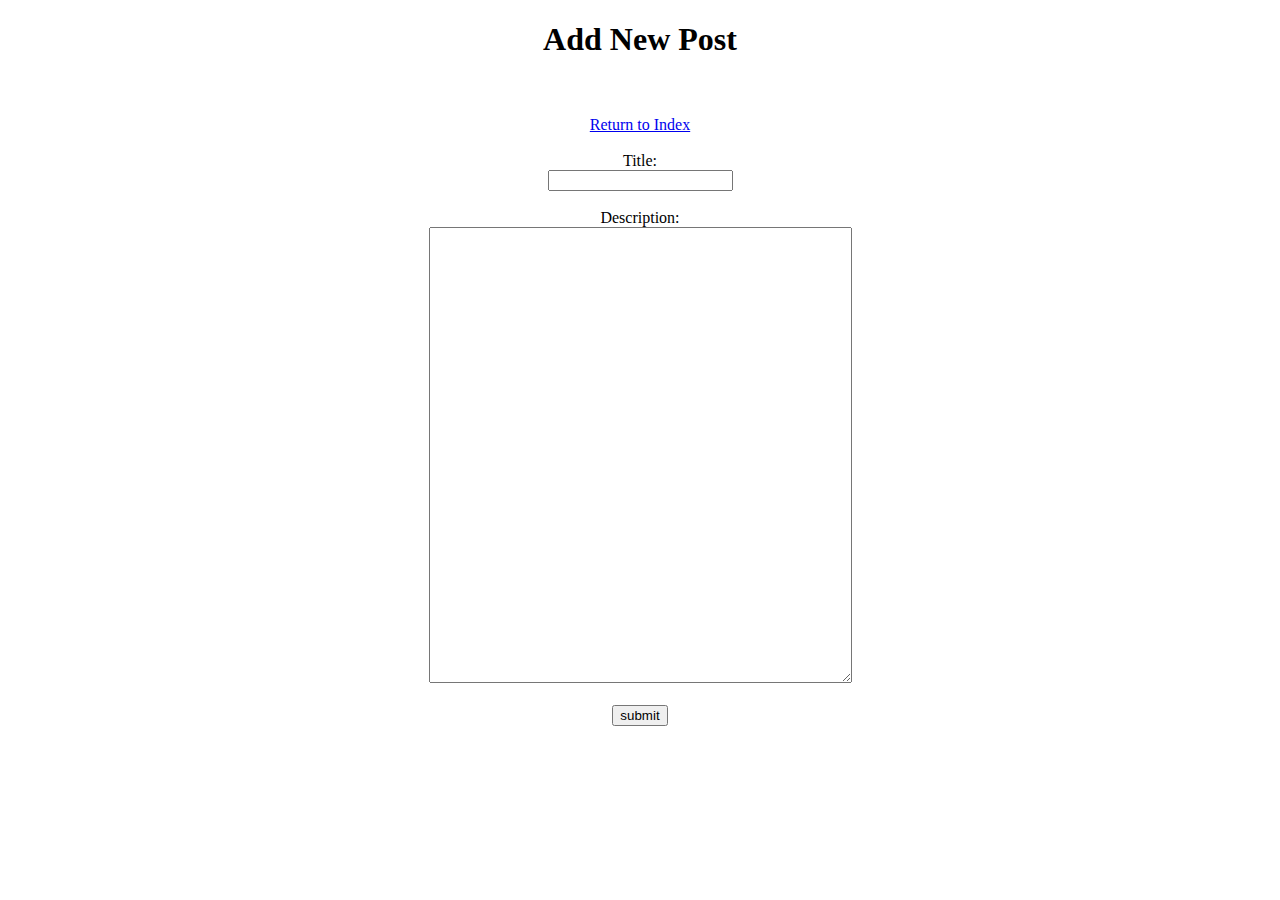
==== mockup/composer.html @ fb7602dc "Committing the mockups of the website" ====
<!DOCTYPE html> 
<html>
    <center>
    <head>
	<h1> Add New Post </h1>
	</head> <body>
        <br><br><a href = "index.html"> Return to Index</a><br><br>
    <form> 
    Title: <br> 
    <input type="text" name="title"><br>
    <br>
    Description:
    <br> 
    <textarea rows="30" cols="50">
    </textarea>
    <br> <br>
    <input type="submit" value="submit">
    </form>
    </center>  
    </body> 
</html>
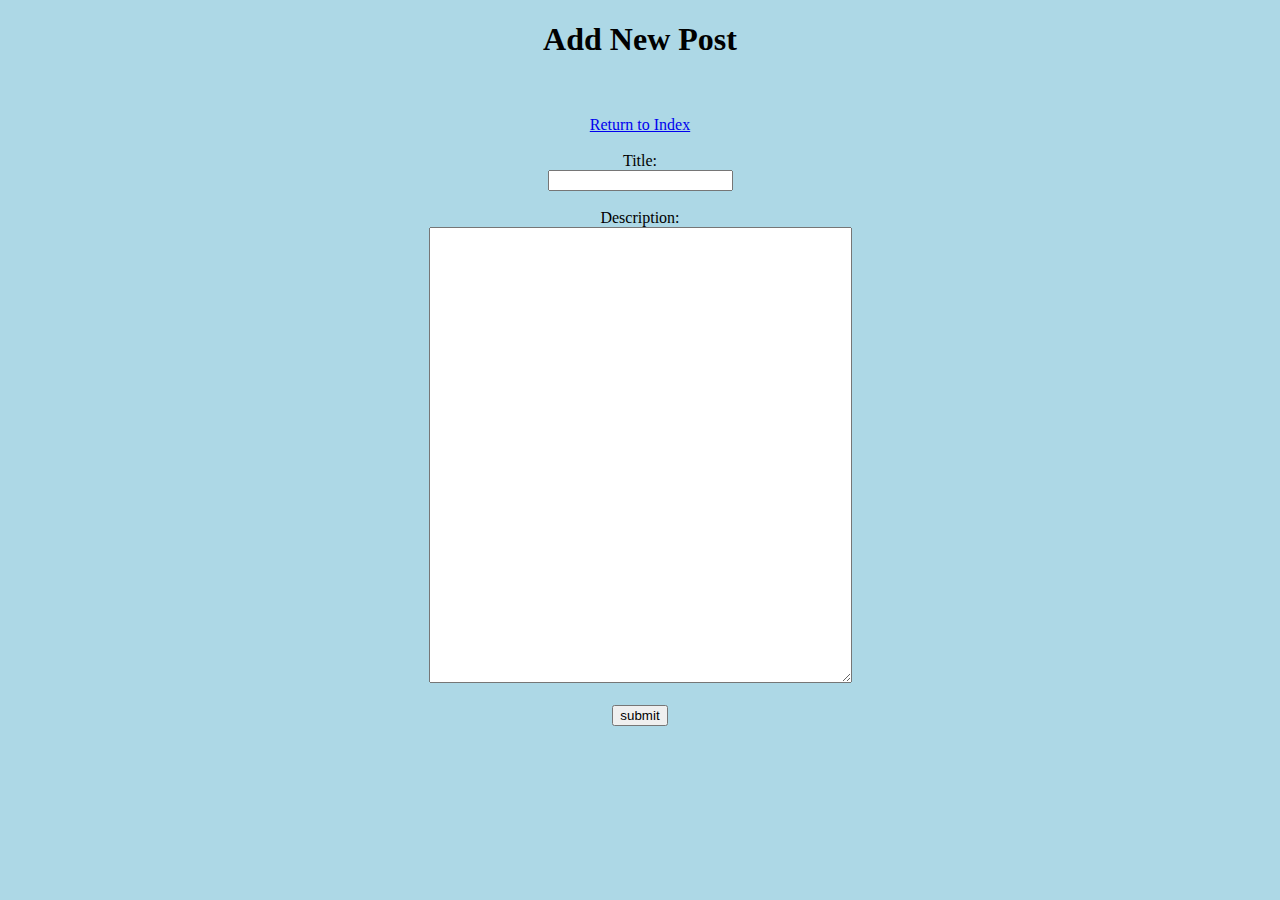
==== commit 817dfe8e: "Added a background color to composer." ====
--- a/mockup/composer.html
+++ b/mockup/composer.html
@@ -1,11 +1,27 @@
 <!DOCTYPE html> 
 <html>
+    <body bgcolor = "#ADD8E6">
     <center>
     <head>
+        <script src="https://code.jquery.com/jquery-1.11.3.min.js"></script>
+        <script>
+        $(document).ready(function () { // connect to html and setup function call
+            $("#htmlForm").submit(function (e) {  // connect to html tag using id, using #
+                var url = "/Users/tyreking/bulletinboard/website/fetch.php"; // the script where you handle the form input.
+                $.ajax({type: "POST", url: url, data: $(this).serialize(), // serializes the form's elements.
+                    success: function (data) {
+                        alert("Connected"); // show response from the php script.
+                    }});
+                e.pre66b ventDefault(); // avoid to execute the actual submit of the form
+            });
+        });
+        </script>
 	<h1> Add New Post </h1>
 	</head> <body>
+        
         <br><br><a href = "index.html"> Return to Index</a><br><br>
-    <form> 
+        
+    <form name="htmlForm" id="htmlForm" method="POST" action="/Users/tyreking/bulletinboard/website/fetch.php"> 
     Title: <br> 
     <input type="text" name="title"><br>
     <br>
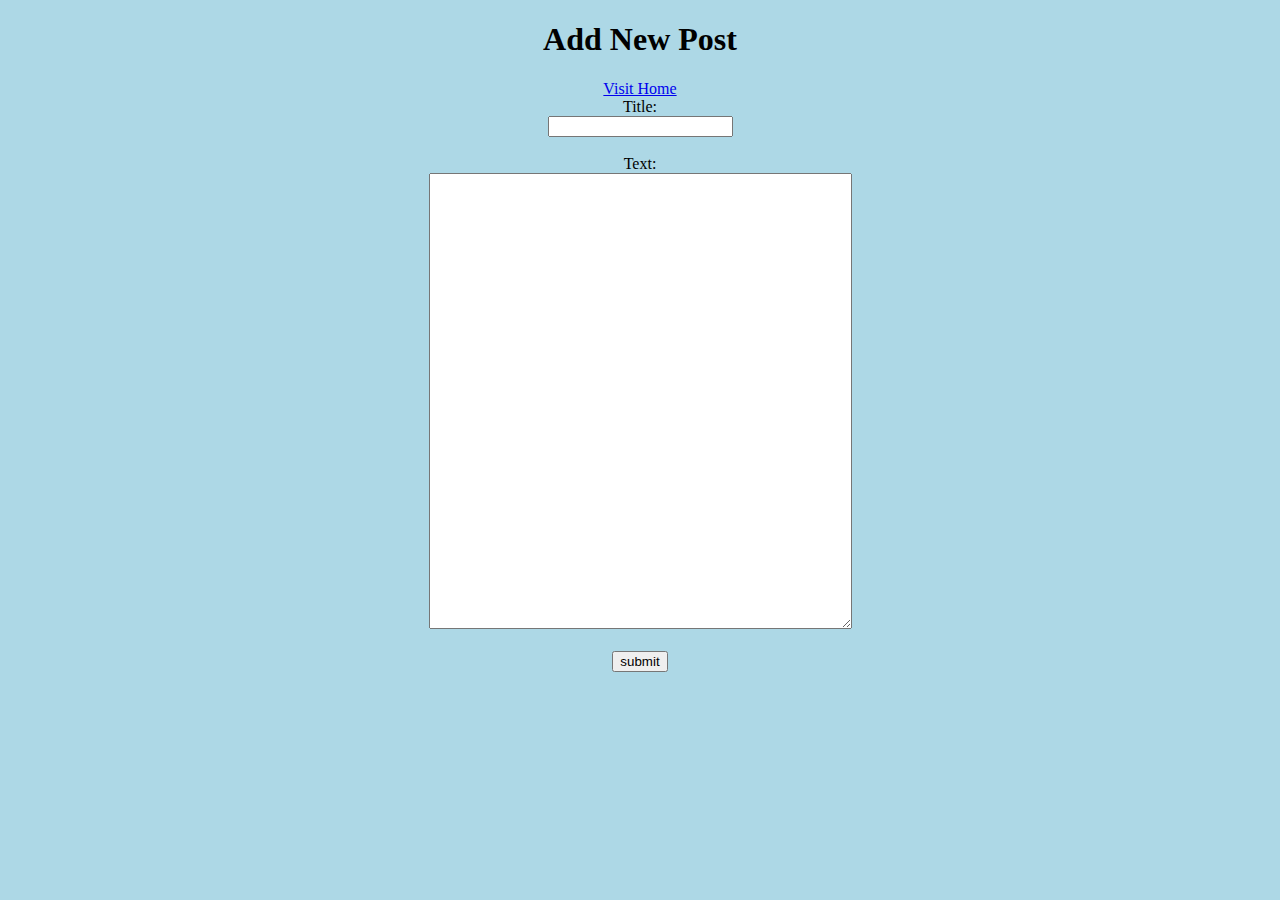
==== commit 95903e11: "Fixed the structure of the HTML documents." ====
--- a/mockup/composer.html
+++ b/mockup/composer.html
@@ -1,37 +1,30 @@
 <!DOCTYPE html> 
-<html>
-    <body bgcolor = "#ADD8E6">
-    <center>
-    <head>
-        <script src="https://code.jquery.com/jquery-1.11.3.min.js"></script>
-        <script>
-        $(document).ready(function () { // connect to html and setup function call
-            $("#htmlForm").submit(function (e) {  // connect to html tag using id, using #
-                var url = "/Users/tyreking/bulletinboard/website/fetch.php"; // the script where you handle the form input.
-                $.ajax({type: "POST", url: url, data: $(this).serialize(), // serializes the form's elements.
-                    success: function (data) {
-                        alert("Connected"); // show response from the php script.
-                    }});
-                e.pre66b ventDefault(); // avoid to execute the actual submit of the form
-            });
-        });
-        </script>
-	<h1> Add New Post </h1>
-	</head> <body>
-        
-        <br><br><a href = "index.html"> Return to Index</a><br><br>
-        
-    <form name="htmlForm" id="htmlForm" method="POST" action="/Users/tyreking/bulletinboard/website/fetch.php"> 
-    Title: <br> 
-    <input type="text" name="title"><br>
-    <br>
-    Description:
-    <br> 
-    <textarea rows="30" cols="50">
-    </textarea>
-    <br> <br>
-    <input type="submit" value="submit">
-    </form>
-    </center>  
+<html> <!-- use this to start the filec-->
+    <head><!-- this is the first thing that needs to happen in an html file -->
+        <title> <!-- only the title should go inside of the head-->
+            Ticket Center
+        </title>
+    </head> <!-- close out the head-->
+    <body bgcolor = "#ADD8E6"> <!--obsolete bg color needs to put in CSS-->
+        <center>
+            <h1> 
+                Add New Post 
+            </h1>
+            <a href = "index.html"> 
+                Visit Home
+            </a> 
+            <form name="htmlForm" id="htmlForm" method="POST" action="/Users/tyreking/bulletinboard/website/fetch.php"> 
+                Title: <br> 
+                <input type="text" name="title">
+                <br>
+                <br>
+                Text:
+                <br> 
+                <textarea rows="30" cols="50"></textarea>
+                <br>
+                <br>
+                <input type="submit" value="submit">
+            </form>
+        </center>  
     </body> 
 </html>